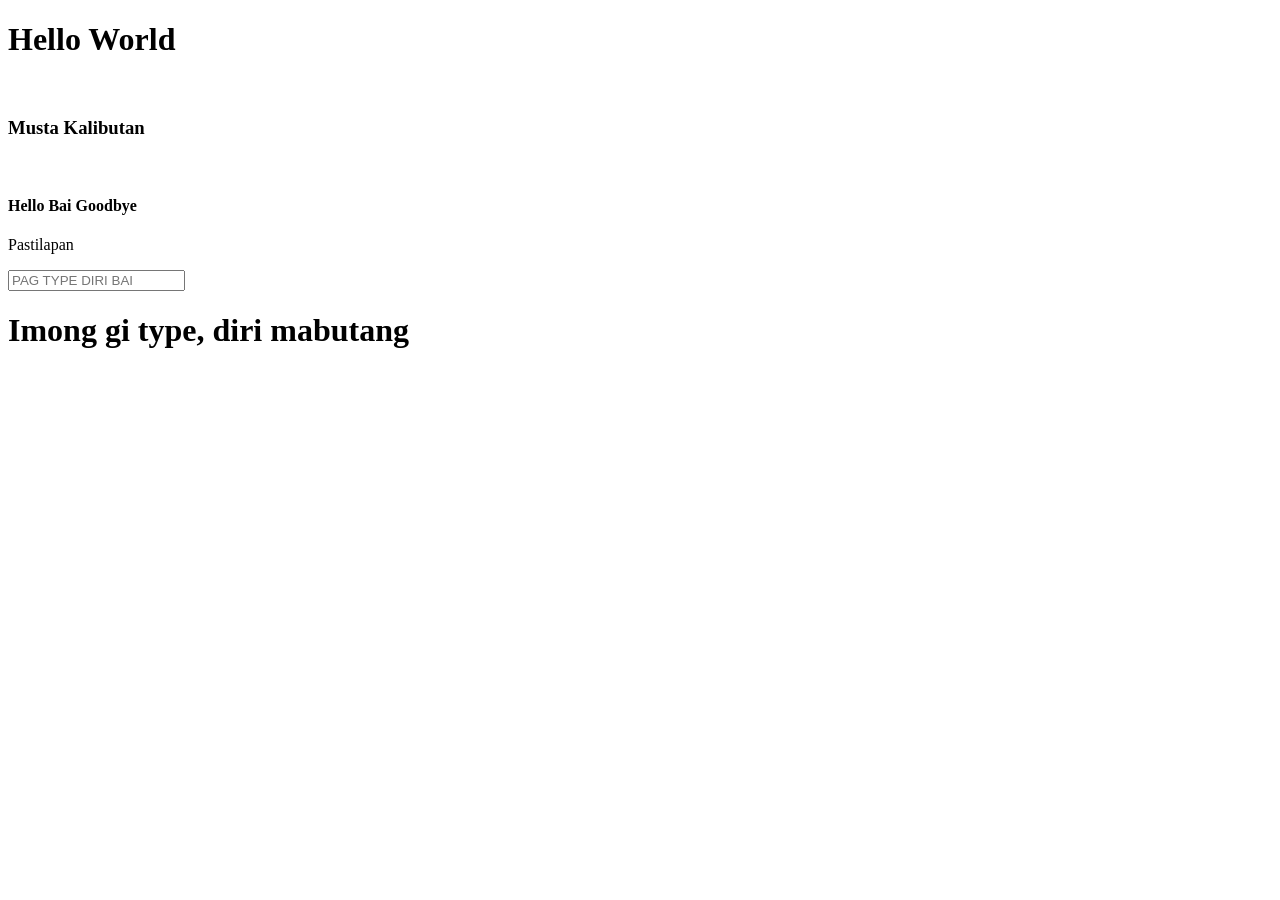
==== basic-events.html @ 5b656528 "basta mao naning activity ganina" ====
<!DOCTYPE html>
<html lang="en">
<head>
    <meta charset="UTF-8">
    <meta name="viewport" content="width=<>, initial-scale=1.0">
    <title>IT24-A Event Driven Programming</title>
    <link rel="stylesheet" href="style.css">
</head>
<body>
    <h1>Hello World</h1>
    <br>
    <h3>Musta Kalibutan</h3>
    <br>
    <h4>Hello Bai Goodbye</h4>
    <p>Pastilapan</p>
    <input type="text"
        id="textbox"
        placeholder="PAG TYPE DIRI BAI"
        oninput="updateDisplay()">

    <h1 id="displaytext">Imong gi type, diri mabutang</h1>
</body>
<script>
    
    function updateDisplay(){
        var textbox = document.getElementById('textbox');
        var displayText = document.getElementById('displaytext');
        const d = new Date ();

        displayText.textContent = textbox.value;
        console.log(textbox.value + d + " " + window.location.hostname);
    }

</script>
</html>
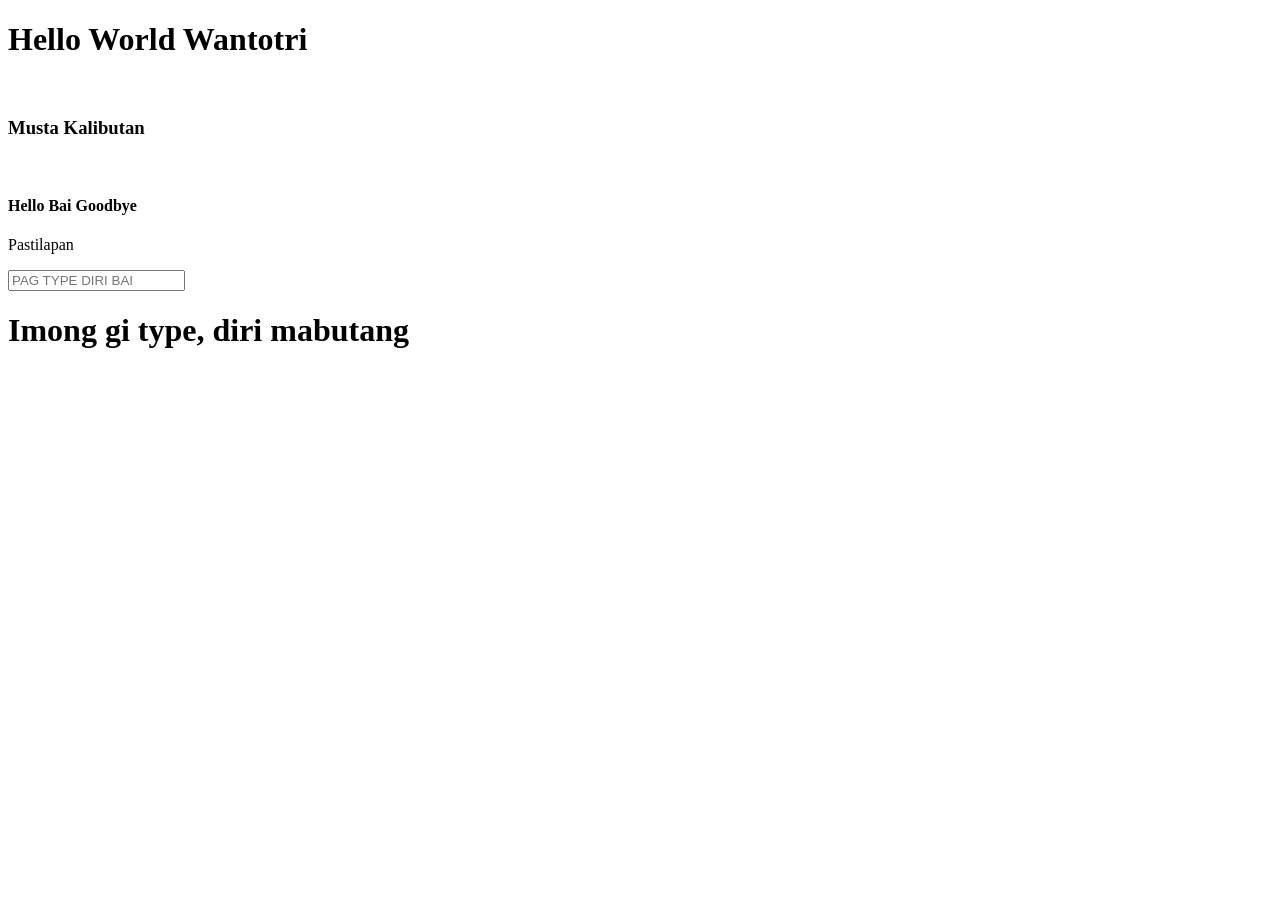
==== commit bc0a6256: "TBC" ====
--- a/basic-events.html
+++ b/basic-events.html
@@ -7,7 +7,7 @@
     <link rel="stylesheet" href="style.css">
 </head>
 <body>
-    <h1>Hello World</h1>
+    <h1>Hello World Wantotri</h1>
     <br>
     <h3>Musta Kalibutan</h3>
     <br>
@@ -31,5 +31,6 @@
         console.log(textbox.value + d + " " + window.location.hostname);
     }
 
+
 </script>
 </html>
